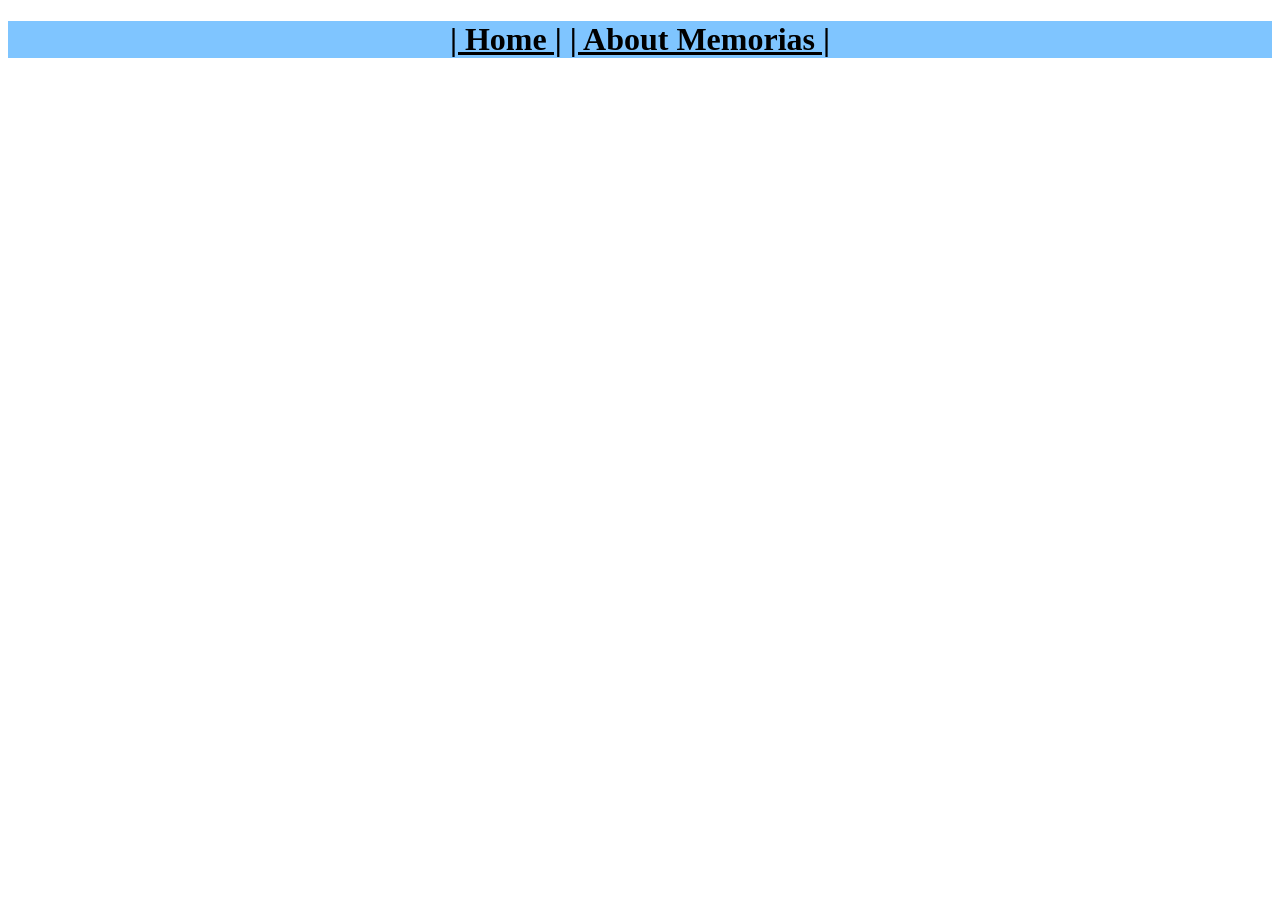
==== Website/home.html @ 53275ca4 "start" ====
<!DOCTYPE html>
<html lang="en">
<head>
    <title>Memorias News and Reviews</title>
    <link rel="stylesheet" href="style.css">
</head>
<body>
    <header class="topbar"> 
        <div>
        <h1 class="links">
             <a href="home.html">| Home |</a>
             <a href="aboutmemorias.html">| About Memorias |</a> 
        </h1> 
        </div>
    </header>
</body>
</html>
---- Website/style.css ----
.topbar {
   background-color: rgb(127, 197, 255);
}
.links {
    text-align: center;
}
.links a {
    color: black;
}
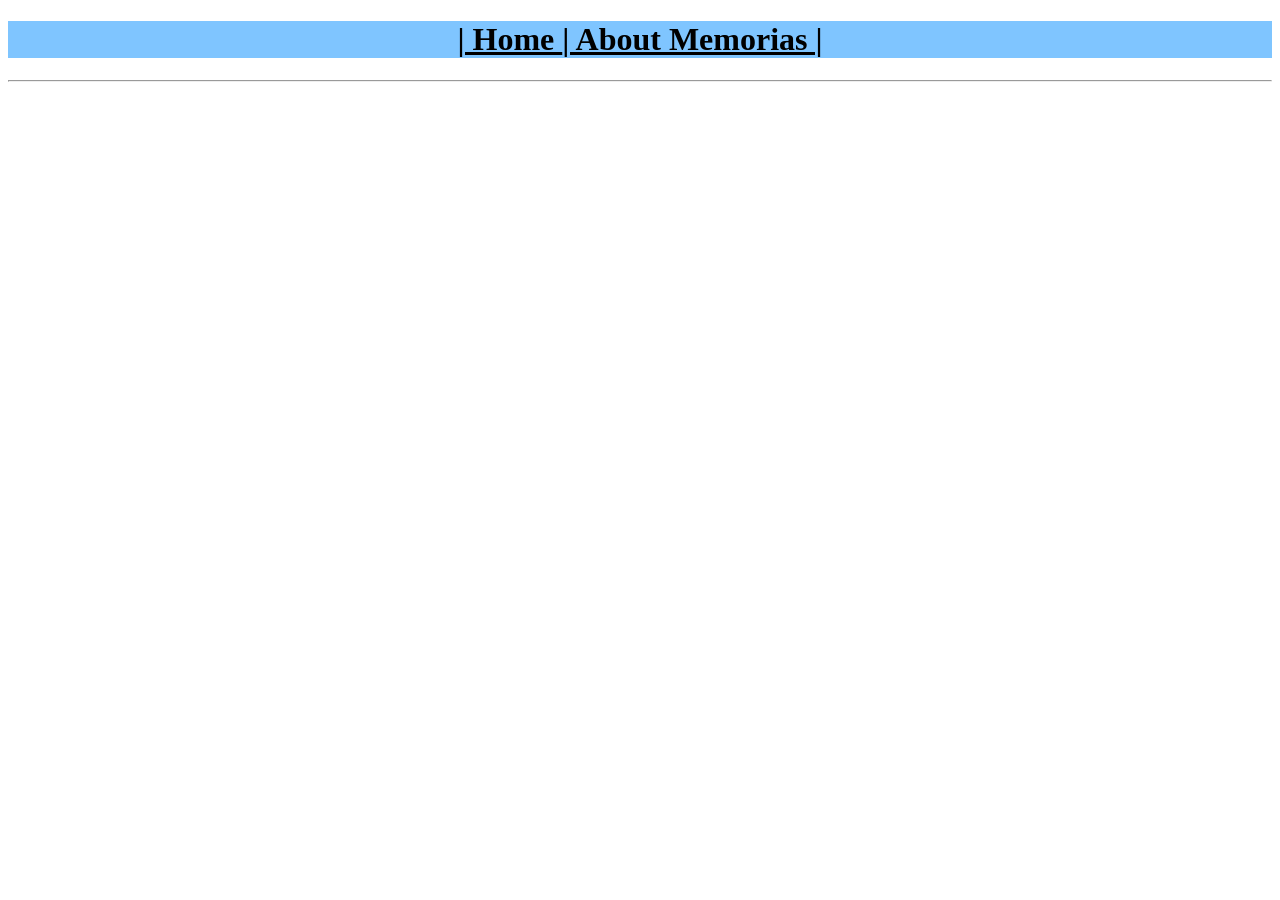
==== commit fed3cc70: "small changes" ====
--- a/Website/home.html
+++ b/Website/home.html
@@ -6,12 +6,13 @@
 </head>
 <body>
     <header class="topbar"> 
-        <div>
+        <div class>
         <h1 class="links">
-             <a href="home.html">| Home |</a>
+             <a href="home.html">| Home </a>
              <a href="aboutmemorias.html">| About Memorias |</a> 
         </h1> 
         </div>
     </header>
+    <hr>
 </body>
 </html>
